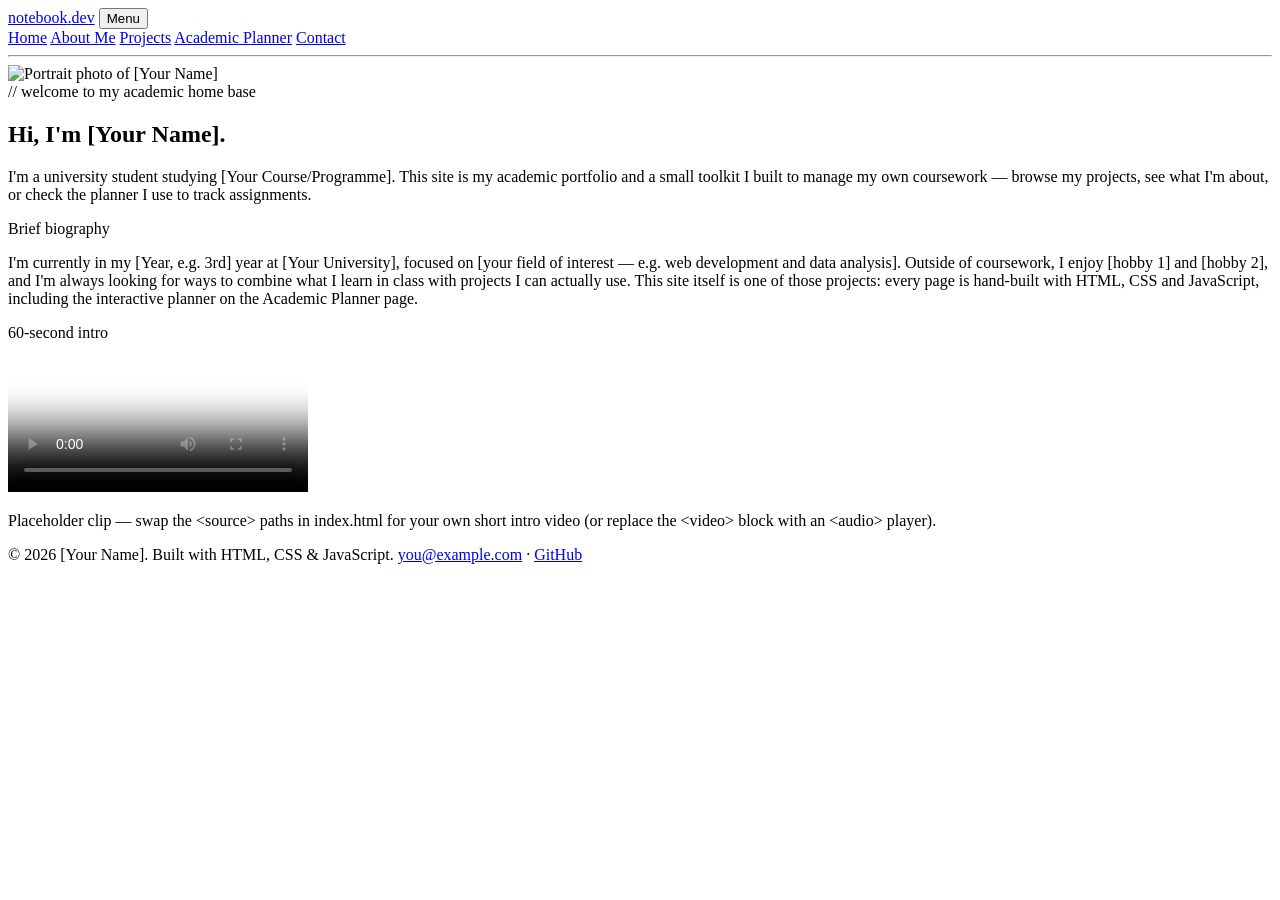
==== index.html @ f18e753d "Create index.html" ====
<!DOCTYPE html>
<html lang="en">
<head>
<meta charset="UTF-8">
<meta name="viewport" content="width=device-width, initial-scale=1.0">
<title>Your Name — Student Portfolio</title>
<meta name="description" content="Academic portfolio and student management site.">
<link rel="preconnect" href="https://fonts.googleapis.com">
<link href="https://fonts.googleapis.com/css2?family=Space+Grotesk:wght@500;600;700&family=Source+Serif+4:ital,opsz@0,8..60;1,8..60&family=IBM+Plex+Mono:wght@400;500&display=swap" rel="stylesheet">
<link rel="stylesheet" href="css/style.css">
</head>
<body>

<div class="punch-holes"><span></span><span></span><span></span><span></span><span></span></div>
<div class="margin-rule"></div>

<div class="page-shell">
  <header class="site-header">
    <div class="brand-row">
      <a class="brand" href="index.html">notebook<span>.</span>dev</a>
      <button class="nav-toggle" id="navToggle" aria-expanded="false" aria-controls="siteNav">Menu</button>
    </div>
    <nav class="site-nav" id="siteNav">
      <a href="index.html" class="active">Home</a>
      <a href="about.html">About Me</a>
      <a href="projects.html">Projects</a>
      <a href="planner.html">Academic Planner</a>
      <a href="contact.html">Contact</a>
    </nav>
    <hr class="header-rule">
  </header>

  <main>
    <div class="wrap">

      <section class="hero section">
        <img class="avatar" src="images/avatar-placeholder.svg" alt="Portrait photo of [Your Name]" width="200" height="200">
        <div>
          <span class="welcome">// welcome to my academic home base</span>
          <h1>Hi, I'm [Your Name].</h1>
          <p>I'm a university student studying [Your Course/Programme]. This site is my academic portfolio and a small toolkit I built to manage my own coursework — browse my projects, see what I'm about, or check the planner I use to track assignments.</p>
        </div>
      </section>

      <section class="section reveal">
        <span class="eyebrow">Brief biography</span>
        <p>I'm currently in my [Year, e.g. 3rd] year at [Your University], focused on [your field of interest — e.g. web development and data analysis]. Outside of coursework, I enjoy [hobby 1] and [hobby 2], and I'm always looking for ways to combine what I learn in class with projects I can actually use. This site itself is one of those projects: every page is hand-built with HTML, CSS and JavaScript, including the interactive planner on the Academic Planner page.</p>
      </section>

      <section class="section reveal">
        <span class="eyebrow">60-second intro</span>
        <div class="media-frame">
          <video controls preload="metadata" poster="images/project-2.svg">
            <source src="https://interactive-examples.mdn.mozilla.net/media/cc0-videos/flower.webm" type="video/webm">
            <source src="https://interactive-examples.mdn.mozilla.net/media/cc0-videos/flower.mp4" type="video/mp4">
            Your browser does not support embedded video.
          </video>
        </div>
        <p class="media-caption">Placeholder clip — swap the &lt;source&gt; paths in index.html for your own short intro video (or replace the &lt;video&gt; block with an &lt;audio&gt; player).</p>
      </section>

    </div>
  </main>

  <footer class="site-footer">
    <div class="wrap">
      <span>© 2026 [Your Name]. Built with HTML, CSS &amp; JavaScript.</span>
      <span><a href="mailto:you@example.com">you@example.com</a> · <a href="https://github.com/your-username" target="_blank" rel="noopener">GitHub</a></span>
    </div>
  </footer>
</div>

<script src="js/main.js"></script>
</body>
</html>
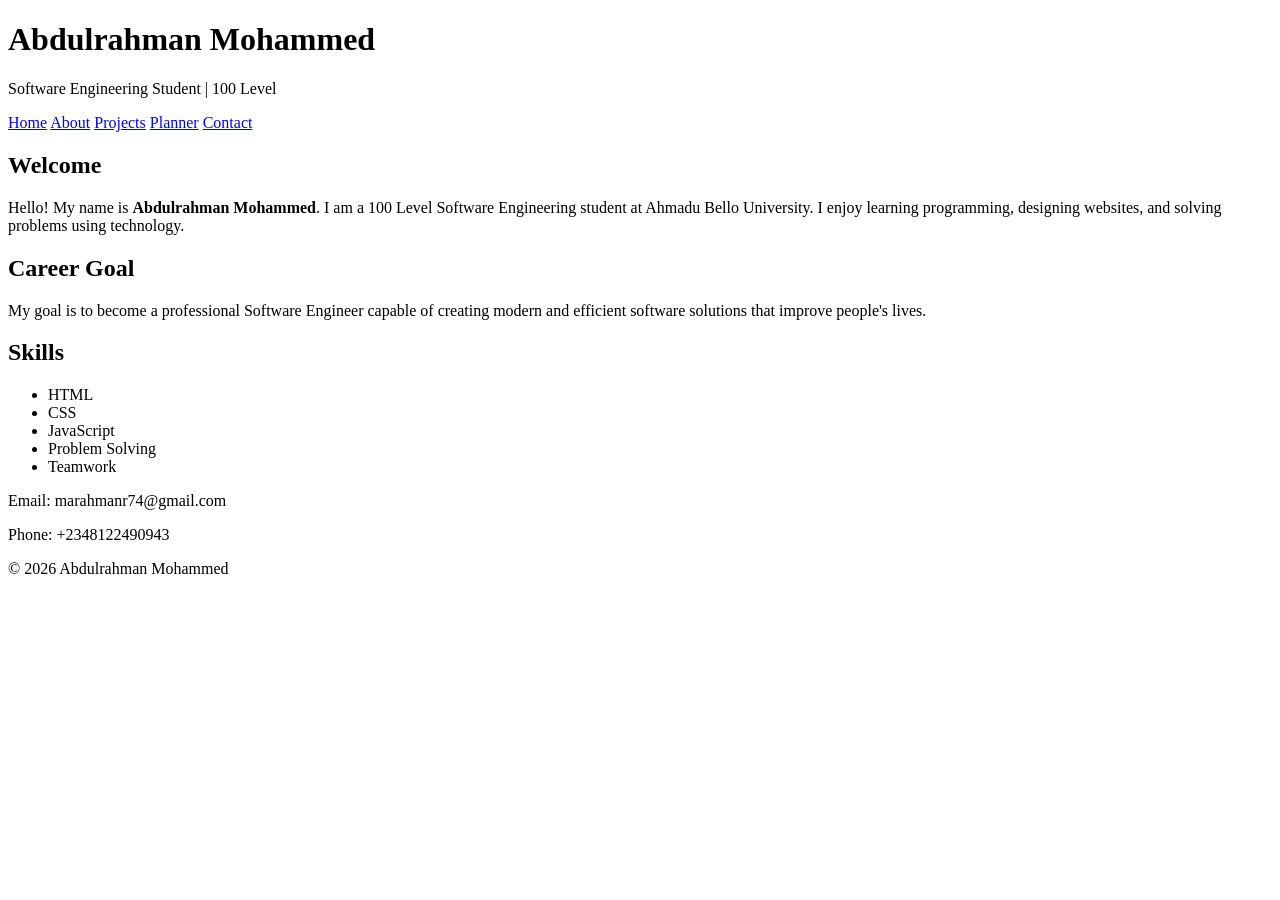
==== commit af029b46: "Create index.html" ====
--- a/index.html
+++ b/index.html
@@ -1,75 +1,106 @@
 <!DOCTYPE html>
 <html lang="en">
+
 <head>
+
 <meta charset="UTF-8">
+
 <meta name="viewport" content="width=device-width, initial-scale=1.0">
-<title>Your Name — Student Portfolio</title>
-<meta name="description" content="Academic portfolio and student management site.">
-<link rel="preconnect" href="https://fonts.googleapis.com">
-<link href="https://fonts.googleapis.com/css2?family=Space+Grotesk:wght@500;600;700&family=Source+Serif+4:ital,opsz@0,8..60;1,8..60&family=IBM+Plex+Mono:wght@400;500&display=swap" rel="stylesheet">
+
+<title>Abdulrahman Mohammed | Portfolio</title>
+
 <link rel="stylesheet" href="css/style.css">
+
 </head>
+
 <body>
 
-<div class="punch-holes"><span></span><span></span><span></span><span></span><span></span></div>
-<div class="margin-rule"></div>
+<header>
 
-<div class="page-shell">
-  <header class="site-header">
-    <div class="brand-row">
-      <a class="brand" href="index.html">notebook<span>.</span>dev</a>
-      <button class="nav-toggle" id="navToggle" aria-expanded="false" aria-controls="siteNav">Menu</button>
-    </div>
-    <nav class="site-nav" id="siteNav">
-      <a href="index.html" class="active">Home</a>
-      <a href="about.html">About Me</a>
-      <a href="projects.html">Projects</a>
-      <a href="planner.html">Academic Planner</a>
-      <a href="contact.html">Contact</a>
-    </nav>
-    <hr class="header-rule">
-  </header>
+<h1>Abdulrahman Mohammed</h1>
 
-  <main>
-    <div class="wrap">
+<p>Software Engineering Student | 100 Level</p>
 
-      <section class="hero section">
-        <img class="avatar" src="images/avatar-placeholder.svg" alt="Portrait photo of [Your Name]" width="200" height="200">
-        <div>
-          <span class="welcome">// welcome to my academic home base</span>
-          <h1>Hi, I'm [Your Name].</h1>
-          <p>I'm a university student studying [Your Course/Programme]. This site is my academic portfolio and a small toolkit I built to manage my own coursework — browse my projects, see what I'm about, or check the planner I use to track assignments.</p>
-        </div>
-      </section>
+<nav>
 
-      <section class="section reveal">
-        <span class="eyebrow">Brief biography</span>
-        <p>I'm currently in my [Year, e.g. 3rd] year at [Your University], focused on [your field of interest — e.g. web development and data analysis]. Outside of coursework, I enjoy [hobby 1] and [hobby 2], and I'm always looking for ways to combine what I learn in class with projects I can actually use. This site itself is one of those projects: every page is hand-built with HTML, CSS and JavaScript, including the interactive planner on the Academic Planner page.</p>
-      </section>
+<a href="index.html">Home</a>
 
-      <section class="section reveal">
-        <span class="eyebrow">60-second intro</span>
-        <div class="media-frame">
-          <video controls preload="metadata" poster="images/project-2.svg">
-            <source src="https://interactive-examples.mdn.mozilla.net/media/cc0-videos/flower.webm" type="video/webm">
-            <source src="https://interactive-examples.mdn.mozilla.net/media/cc0-videos/flower.mp4" type="video/mp4">
-            Your browser does not support embedded video.
-          </video>
-        </div>
-        <p class="media-caption">Placeholder clip — swap the &lt;source&gt; paths in index.html for your own short intro video (or replace the &lt;video&gt; block with an &lt;audio&gt; player).</p>
-      </section>
+<a href="about.html">About</a>
 
-    </div>
-  </main>
+<a href="projects.html">Projects</a>
 
-  <footer class="site-footer">
-    <div class="wrap">
-      <span>© 2026 [Your Name]. Built with HTML, CSS &amp; JavaScript.</span>
-      <span><a href="mailto:you@example.com">you@example.com</a> · <a href="https://github.com/your-username" target="_blank" rel="noopener">GitHub</a></span>
-    </div>
-  </footer>
-</div>
+<a href="planner.html">Planner</a>
 
-<script src="js/main.js"></script>
+<a href="contact.html">Contact</a>
+
+</nav>
+
+</header>
+
+<main>
+
+<section>
+
+<h2>Welcome</h2>
+
+<p>
+
+Hello! My name is <strong>Abdulrahman Mohammed</strong>.
+
+I am a 100 Level Software Engineering student at Ahmadu Bello University.
+
+I enjoy learning programming, designing websites, and solving problems using technology.
+
+</p>
+
+</section>
+
+<section>
+
+<h2>Career Goal</h2>
+
+<p>
+
+My goal is to become a professional Software Engineer capable of creating modern and efficient software solutions that improve people's lives.
+
+</p>
+
+</section>
+
+<section>
+
+<h2>Skills</h2>
+
+<ul>
+
+<li>HTML</li>
+
+<li>CSS</li>
+
+<li>JavaScript</li>
+
+<li>Problem Solving</li>
+
+<li>Teamwork</li>
+
+</ul>
+
+</section>
+
+</main>
+
+<footer>
+
+<p>Email: marahmanr74@gmail.com</p>
+
+<p>Phone: +2348122490943</p>
+
+<p>&copy; 2026 Abdulrahman Mohammed</p>
+
+</footer>
+
+<script src="js/script.js"></script>
+
 </body>
+
 </html>
